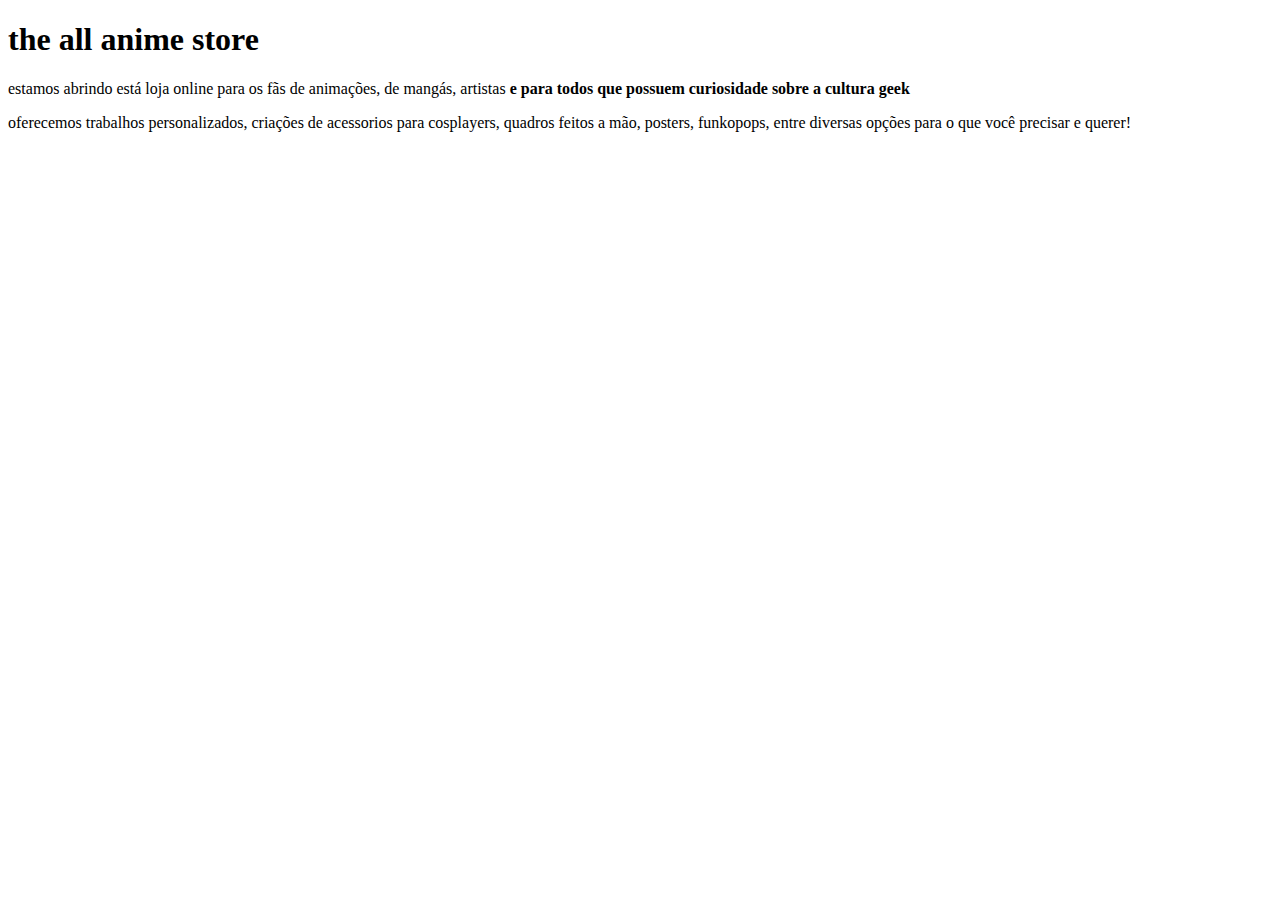
==== index.html @ a5878115 "Add files via upload" ====
<!DOCTYPE html>
<html lang="pt br"> </html>
<head> 
    <meta charset="UTF-8">
    <title> anime paradise </title>
</head>

<body>
    <h1> the all anime store </h1>

<p1> estamos abrindo está loja online para os fãs de animações, de mangás, artistas 
     <strong>e para todos que possuem curiosidade sobre a cultura geek </strong>  </p1>
</body>

<p> oferecemos trabalhos personalizados, criações de acessorios para cosplayers, quadros feitos a mão, posters, funkopops, entre diversas
    opções para o que você precisar e querer!
</p>
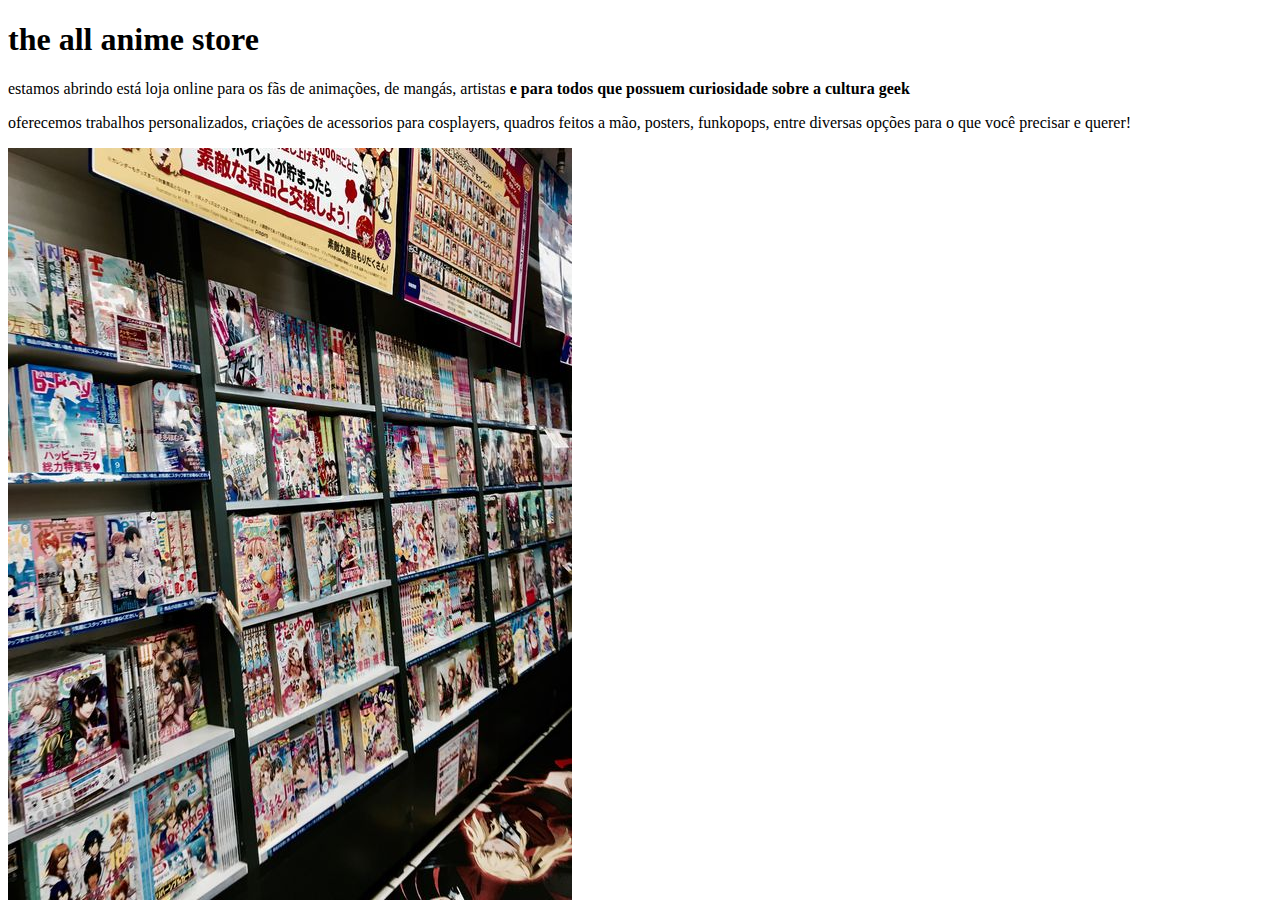
==== commit 42005872: "Add files via upload" ====
--- a/index.html
+++ b/index.html
@@ -10,8 +10,16 @@
 
 <p1> estamos abrindo está loja online para os fãs de animações, de mangás, artistas 
      <strong>e para todos que possuem curiosidade sobre a cultura geek </strong>  </p1>
-</body>
+
 
 <p> oferecemos trabalhos personalizados, criações de acessorios para cosplayers, quadros feitos a mão, posters, funkopops, entre diversas
     opções para o que você precisar e querer!
 </p>
+
+<img src="FUNDO FODA"
+
+    background-image: url(FUNDO FODA.jpeg);
+    background-repeat: no-repeat
+    background-size:cover:
+    
+</body>
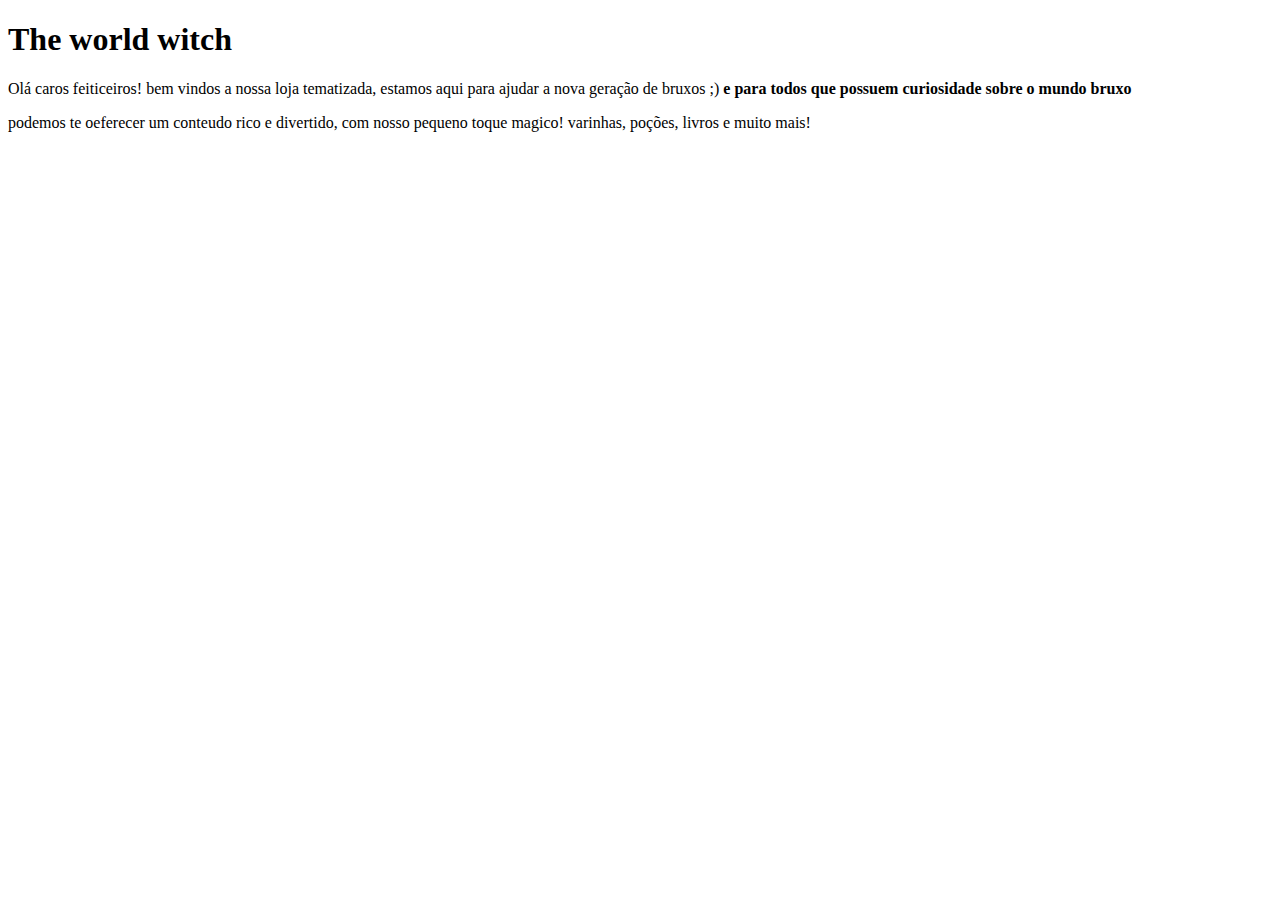
==== commit 965e0dbe: "Add files via upload" ====
--- a/index.html
+++ b/index.html
@@ -2,24 +2,19 @@
 <html lang="pt br"> </html>
 <head> 
     <meta charset="UTF-8">
-    <title> anime paradise </title>
+    <title> Witch shop </title>
 </head>
 
 <body>
-    <h1> the all anime store </h1>
+    <h1> The world witch </h1>
 
-<p1> estamos abrindo está loja online para os fãs de animações, de mangás, artistas 
-     <strong>e para todos que possuem curiosidade sobre a cultura geek </strong>  </p1>
+<p1> Olá caros feiticeiros! bem vindos a nossa loja tematizada, estamos aqui para ajudar a nova geração de bruxos ;)
+     <strong> e para todos que possuem curiosidade sobre o mundo bruxo </strong>  </p1>
 
 
-<p> oferecemos trabalhos personalizados, criações de acessorios para cosplayers, quadros feitos a mão, posters, funkopops, entre diversas
-    opções para o que você precisar e querer!
+<p> podemos te oeferecer um conteudo rico e divertido, com nosso pequeno toque magico!
+    varinhas, poções, livros e muito mais!
 </p>
 
-<img src="FUNDO FODA"
 
-    background-image: url(FUNDO FODA.jpeg);
-    background-repeat: no-repeat
-    background-size:cover:
-    
 </body>
